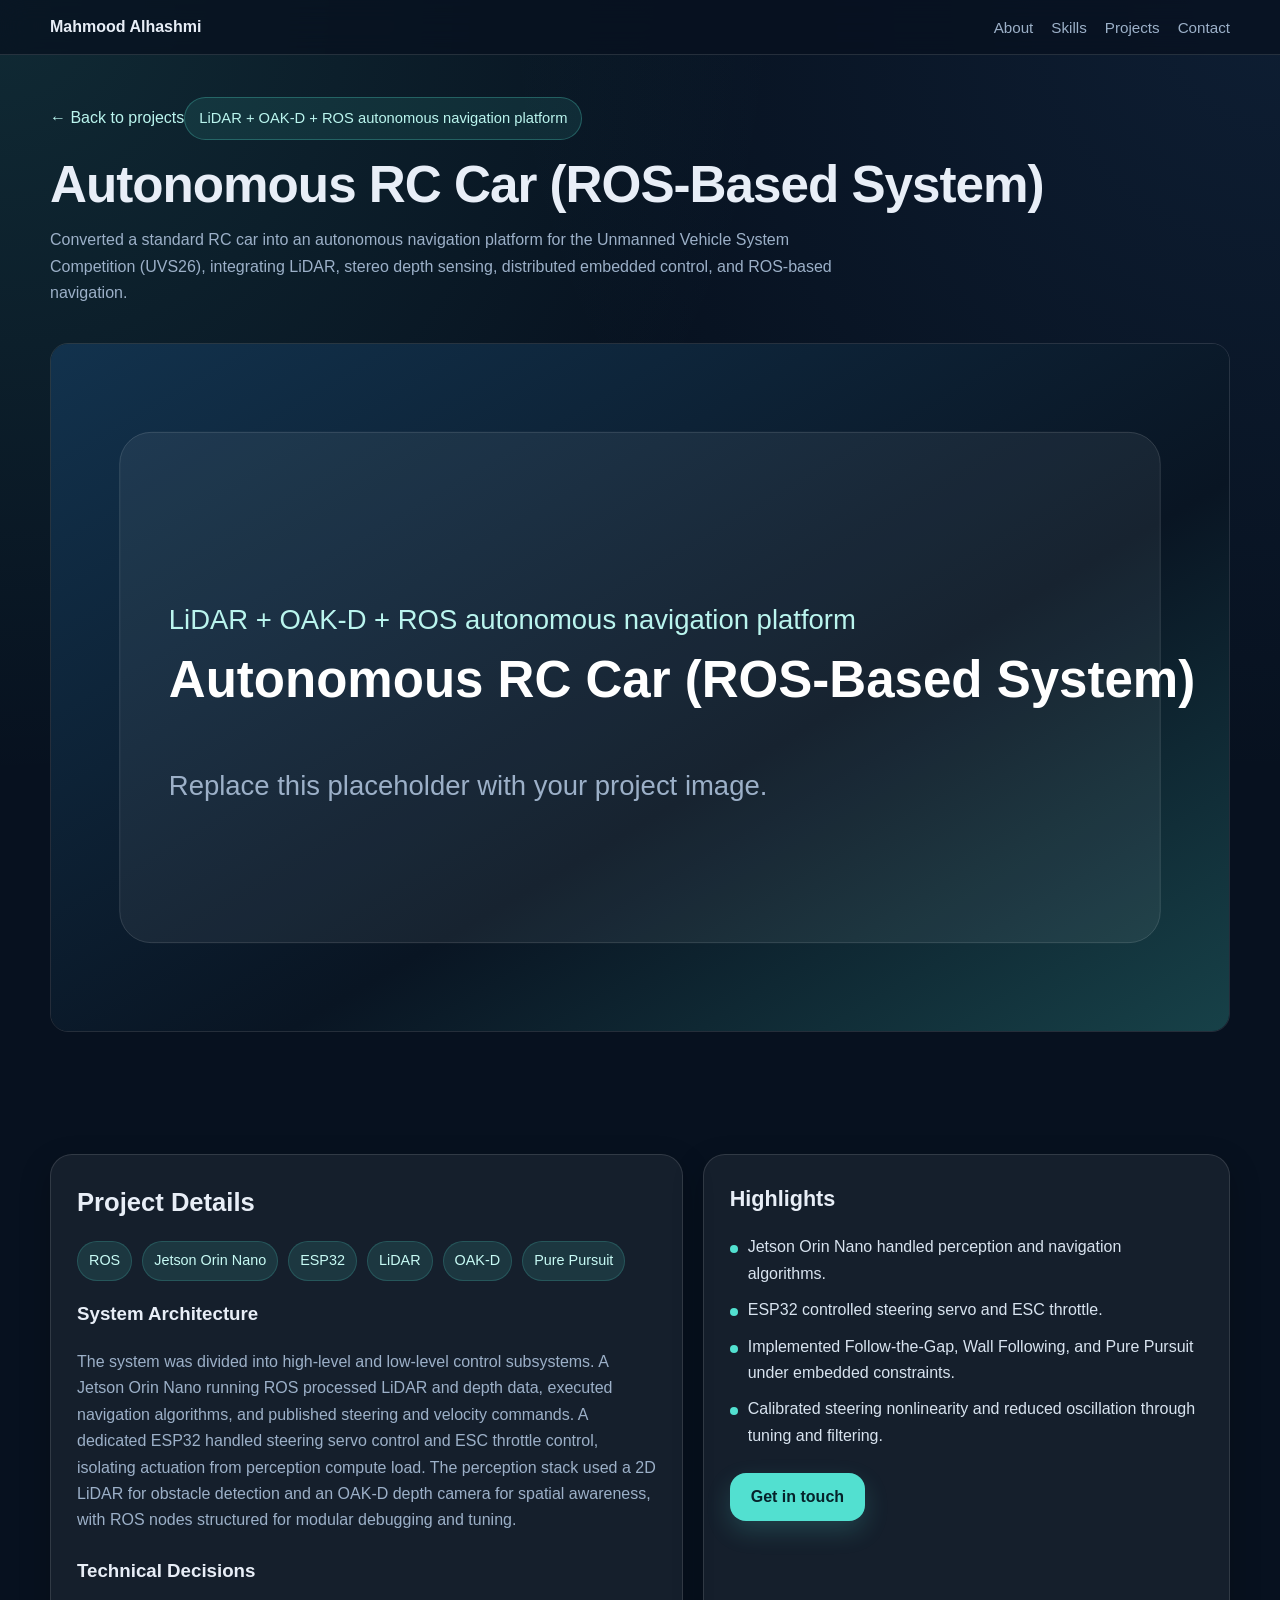
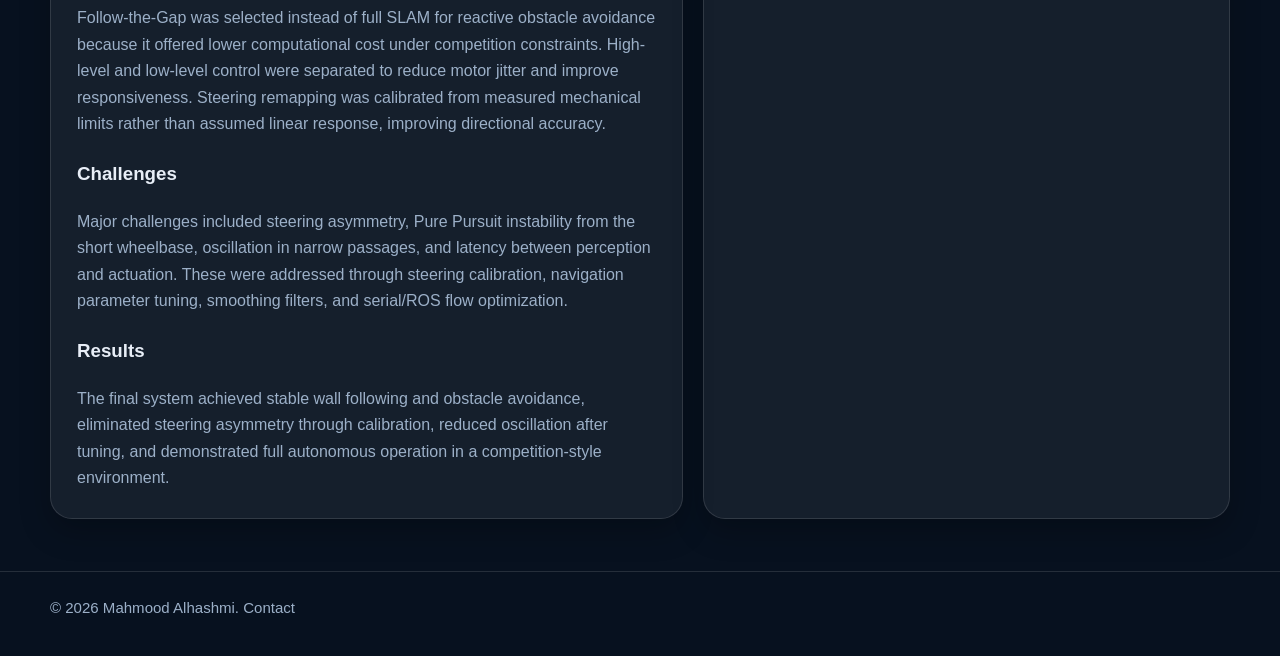
==== projects/autonomous-rc-car.html @ 996309fb "Add files via upload" ====
<!DOCTYPE html>
<html lang="en"><head><meta charset="UTF-8"/><meta name="viewport" content="width=device-width, initial-scale=1.0"/>
<title>Autonomous RC Car (ROS-Based System) | Mahmood Alhashmi</title><meta name="description" content="Converted a standard RC car into an autonomous navigation platform for the Unmanned Vehicle System Competition (UVS26), integrating LiDAR, stereo depth sensing, distributed embedded control, and ROS-based navigation."/><link rel="stylesheet" href="../style.css"/></head>
<body>
  <nav class="nav">
    <div class="container nav-inner">
      <div class="brand">Mahmood Alhashmi</div>
      <div class="nav-links">
        <a href="../index.html#about">About</a>
        <a href="../index.html#skills">Skills</a>
        <a href="../index.html#projects">Projects</a>
        <a href="../index.html#contact">Contact</a>
      </div>
    </div>
  </nav>

<header class="page-header"><div class="container"><a class="back-link" href="../index.html#projects">← Back to projects</a><span class="pill">LiDAR + OAK-D + ROS autonomous navigation platform</span><h1>Autonomous RC Car (ROS-Based System)</h1><p class="muted" style="margin-top:16px;max-width:820px;">Converted a standard RC car into an autonomous navigation platform for the Unmanned Vehicle System Competition (UVS26), integrating LiDAR, stereo depth sensing, distributed embedded control, and ROS-based navigation.</p></div></header>
<section style="padding-top:18px;"><div class="container"><img class="project-image" src="../images/autonomous-rc-car.svg" alt="Autonomous RC Car (ROS-Based System) image"/></div></section>
<section><div class="container detail-grid">
<div class="detail-card"><div class="section-head" style="margin-bottom:18px;"><h2 style="font-size:1.6rem;">Project Details</h2></div><div class="tags" style="margin-bottom:18px;"><span class="tag">ROS</span><span class="tag">Jetson Orin Nano</span><span class="tag">ESP32</span><span class="tag">LiDAR</span><span class="tag">OAK-D</span><span class="tag">Pure Pursuit</span></div>
<h3>System Architecture</h3><p>The system was divided into high-level and low-level control subsystems. A Jetson Orin Nano running ROS processed LiDAR and depth data, executed navigation algorithms, and published steering and velocity commands. A dedicated ESP32 handled steering servo control and ESC throttle control, isolating actuation from perception compute load. The perception stack used a 2D LiDAR for obstacle detection and an OAK-D depth camera for spatial awareness, with ROS nodes structured for modular debugging and tuning.</p>
<h3 style="margin-top:22px;">Technical Decisions</h3><p>Follow-the-Gap was selected instead of full SLAM for reactive obstacle avoidance because it offered lower computational cost under competition constraints. High-level and low-level control were separated to reduce motor jitter and improve responsiveness. Steering remapping was calibrated from measured mechanical limits rather than assumed linear response, improving directional accuracy.</p>
<h3 style="margin-top:22px;">Challenges</h3><p>Major challenges included steering asymmetry, Pure Pursuit instability from the short wheelbase, oscillation in narrow passages, and latency between perception and actuation. These were addressed through steering calibration, navigation parameter tuning, smoothing filters, and serial/ROS flow optimization.</p>
<h3 style="margin-top:22px;">Results</h3><p>The final system achieved stable wall following and obstacle avoidance, eliminated steering asymmetry through calibration, reduced oscillation after tuning, and demonstrated full autonomous operation in a competition-style environment.</p></div>
<div class="detail-card"><div class="section-head" style="margin-bottom:16px;"><h2 style="font-size:1.35rem;">Highlights</h2></div><ul class="detail-list"><li>Jetson Orin Nano handled perception and navigation algorithms.</li><li>ESP32 controlled steering servo and ESC throttle.</li><li>Implemented Follow-the-Gap, Wall Following, and Pure Pursuit under embedded constraints.</li><li>Calibrated steering nonlinearity and reduced oscillation through tuning and filtering.</li></ul><div style="margin-top:24px;"><a class="btn btn-primary" href="../index.html#contact">Get in touch</a></div></div>
</div></section>
<footer class="footer"><div class="container">© 2026 Mahmood Alhashmi. <a class="link" href="../index.html#contact">Contact</a></div></footer></body></html>
---- style.css ----
:root{--bg:#07111f;--card:rgba(255,255,255,0.06);--card-strong:rgba(255,255,255,0.08);--text:#e8eef7;--muted:#9cb0c8;--line:rgba(255,255,255,0.12);--accent:#52e0d0;--tag:rgba(82,224,208,0.12);--shadow:0 12px 30px rgba(0,0,0,0.25);--radius:22px;--max:1180px}
*{box-sizing:border-box}html{scroll-behavior:smooth}body{margin:0;font-family:Arial,Helvetica,sans-serif;background:radial-gradient(circle at top left,rgba(82,224,208,0.12),transparent 30%),radial-gradient(circle at top right,rgba(74,144,226,0.10),transparent 30%),var(--bg);color:var(--text);line-height:1.65}
a{color:inherit;text-decoration:none}img{max-width:100%;display:block}.container{width:min(var(--max),calc(100% - 32px));margin:0 auto}
.nav{position:sticky;top:0;z-index:10;backdrop-filter:blur(12px);background:rgba(7,17,31,.75);border-bottom:1px solid var(--line)}.nav-inner{display:flex;align-items:center;justify-content:space-between;gap:20px;padding:14px 0}.brand{font-weight:700}.nav-links{display:flex;gap:18px;flex-wrap:wrap;font-size:.95rem;color:var(--muted)}.nav-links a:hover,.link:hover{color:var(--text)}
.hero{padding:82px 0 48px;border-bottom:1px solid var(--line)}.hero-grid{display:grid;grid-template-columns:1.4fr .8fr;gap:28px;align-items:center}.pill{display:inline-block;padding:8px 14px;border:1px solid rgba(82,224,208,.28);background:rgba(82,224,208,.10);color:#baf5ee;border-radius:999px;font-size:.92rem;margin-bottom:18px}
h1{margin:0;font-size:clamp(2.4rem,5vw,4.7rem);line-height:1.05;letter-spacing:-1px}.hero p{margin:18px 0 0;color:var(--muted);font-size:1.08rem;max-width:760px}.hero-actions{display:flex;flex-wrap:wrap;gap:14px;margin-top:28px}
.btn{display:inline-flex;align-items:center;justify-content:center;min-height:48px;padding:0 20px;border-radius:16px;border:1px solid transparent;font-weight:700;transition:.2s ease}.btn-primary{background:var(--accent);color:#06222a;box-shadow:0 10px 24px rgba(82,224,208,.18)}.btn-primary:hover{transform:translateY(-1px)}.btn-secondary{border-color:var(--line);color:var(--text);background:rgba(255,255,255,.03)}
.hero-card{border:1px solid var(--line);background:linear-gradient(160deg,rgba(255,255,255,.06),rgba(255,255,255,.03));border-radius:30px;padding:24px;box-shadow:var(--shadow)}.hero-card h3{margin:0 0 14px;font-size:1.2rem}.stat{border:1px solid var(--line);background:rgba(255,255,255,.03);border-radius:18px;padding:14px 16px;margin-top:12px}.stat small{display:block;color:var(--muted);margin-bottom:6px}
section{padding:52px 0}.section-head{margin-bottom:28px}.section-head h2{margin:0 0 8px;font-size:2rem}.section-head p,.muted{margin:0;color:var(--muted);max-width:760px}
.about-card,.skill-card,.project-card,.contact-card,.detail-card{border:1px solid var(--line);background:var(--card);border-radius:var(--radius);box-shadow:var(--shadow)}.about-card,.contact-card,.detail-card{padding:26px}
.skills-grid{display:grid;grid-template-columns:repeat(3,minmax(0,1fr));gap:18px}.skill-card{padding:22px}.skill-card h3{margin:0 0 14px;font-size:1.08rem}
.tags{display:flex;flex-wrap:wrap;gap:10px}.tag{background:var(--tag);color:#c7faf4;border:1px solid rgba(82,224,208,.18);padding:7px 11px;border-radius:999px;font-size:.9rem}
.projects-grid{display:grid;grid-template-columns:repeat(2,minmax(0,1fr));gap:22px}.project-card{padding:22px;transition:transform .2s ease,background .2s ease}.project-card:hover{transform:translateY(-3px);background:var(--card-strong)}
.project-image{width:100%;border-radius:18px;border:1px solid var(--line);margin-bottom:18px;overflow:hidden}.project-banner{min-height:160px;border-radius:18px;border:1px solid var(--line);background:linear-gradient(140deg,#10243b,#0b1627 55%,#133841);padding:20px;display:flex;align-items:flex-end;margin-bottom:18px}.project-banner small{display:block;color:#b9ecf1;margin-bottom:8px}.project-banner h3{margin:0;font-size:1.4rem;line-height:1.2}
.project-card p,.detail-card p{margin:0;color:var(--muted)}.project-details,.detail-list{margin:18px 0 0;padding:0;list-style:none}.project-details li,.detail-list li{position:relative;padding-left:18px;margin-top:10px;color:#d8e3ef}.project-details li::before,.detail-list li::before{content:"";width:8px;height:8px;border-radius:999px;background:var(--accent);position:absolute;left:0;top:11px}
.contact-wrap,.detail-grid{display:grid;grid-template-columns:1.2fr 1fr;gap:20px}.contact-list{display:grid;gap:14px;margin-top:18px}.contact-item{border:1px solid var(--line);background:rgba(255,255,255,.03);border-radius:18px;padding:16px;word-break:break-word}.contact-item small{display:block;color:var(--muted);margin-bottom:5px}
.footer{border-top:1px solid var(--line);color:var(--muted);padding:24px 0 36px;font-size:.94rem}.page-header{padding:42px 0 18px}.page-header h1{font-size:clamp(2rem,4vw,3.3rem)}.back-link{display:inline-flex;margin-bottom:18px;color:#baf5ee}.cv-note{font-size:.95rem;color:var(--muted);margin-top:12px}
@media (max-width:980px){.hero-grid,.contact-wrap,.skills-grid,.projects-grid,.detail-grid{grid-template-columns:1fr}}
@media (max-width:640px){.nav-inner{flex-direction:column;align-items:flex-start}.hero{padding-top:54px}section{padding:42px 0}.project-card,.skill-card,.about-card,.contact-card,.hero-card,.detail-card{border-radius:18px}}
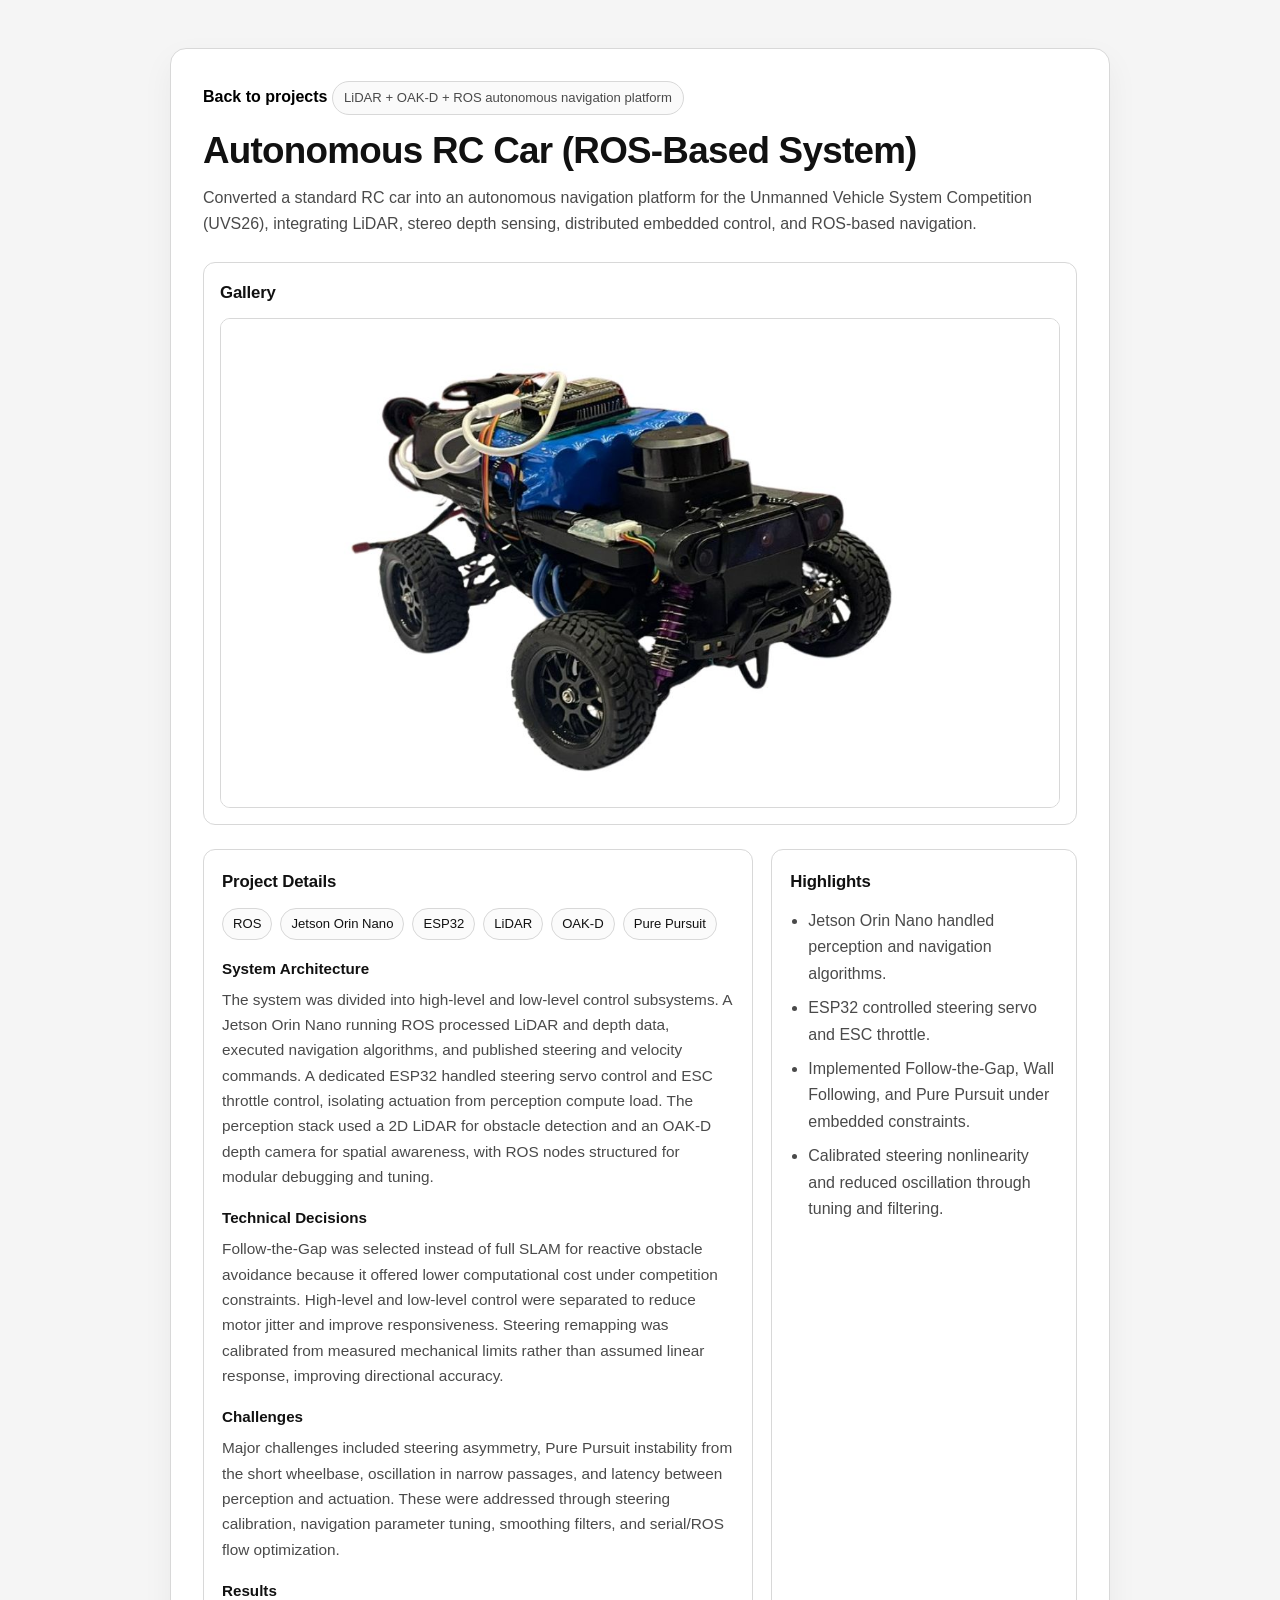
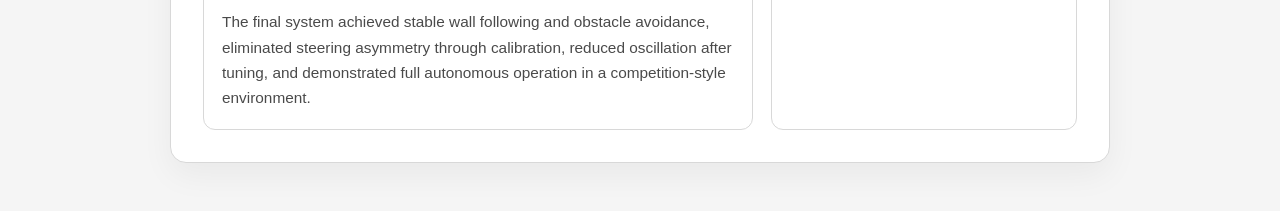
==== commit fe32804f: "gg" ====
--- a/projects/autonomous-rc-car.html
+++ b/projects/autonomous-rc-car.html
@@ -1,27 +1,246 @@
-<!DOCTYPE html>
-<html lang="en"><head><meta charset="UTF-8"/><meta name="viewport" content="width=device-width, initial-scale=1.0"/>
-<title>Autonomous RC Car (ROS-Based System) | Mahmood Alhashmi</title><meta name="description" content="Converted a standard RC car into an autonomous navigation platform for the Unmanned Vehicle System Competition (UVS26), integrating LiDAR, stereo depth sensing, distributed embedded control, and ROS-based navigation."/><link rel="stylesheet" href="../style.css"/></head>
+﻿<!DOCTYPE html>
+<html lang="en">
+<head>
+  <meta charset="UTF-8" />
+  <meta name="viewport" content="width=device-width, initial-scale=1.0" />
+  <title>Autonomous RC Car (ROS-Based System) | Mahmood Alhashmi</title>
+  <meta name="description" content="Converted a standard RC car into an autonomous navigation platform for the Unmanned Vehicle System Competition (UVS26), integrating LiDAR, stereo depth sensing, distributed embedded control, and ROS-based navigation." />
+  <style>
+    :root {
+      --bg: #f5f5f5;
+      --surface: #ffffff;
+      --text: #111111;
+      --muted: #4a4a4a;
+      --line: #d8d8d8;
+      --accent: #000000;
+      --accent-hover: #1f1f1f;
+    }
+
+    * { box-sizing: border-box; }
+
+    body {
+      margin: 0;
+      font-family: "Segoe UI", Tahoma, Geneva, Verdana, sans-serif;
+      background: var(--bg);
+      color: var(--text);
+      line-height: 1.65;
+    }
+
+    main {
+      max-width: 980px;
+      margin: 0 auto;
+      padding: 48px 20px;
+    }
+
+    .shell {
+      background: var(--surface);
+      border: 1px solid var(--line);
+      border-radius: 16px;
+      box-shadow: 0 12px 32px rgba(0, 0, 0, 0.05);
+      padding: 32px;
+    }
+
+    .back-link {
+      display: inline-block;
+      margin-bottom: 14px;
+      color: var(--accent);
+      text-decoration: none;
+      font-weight: 600;
+    }
+
+    .back-link:hover { text-decoration: underline; }
+
+    .pill {
+      display: inline-block;
+      font-size: 0.82rem;
+      border: 1px solid var(--line);
+      border-radius: 999px;
+      padding: 5px 11px;
+      margin-bottom: 14px;
+      background: #fafafa;
+      color: var(--muted);
+    }
+
+    h1 {
+      margin: 0;
+      font-size: clamp(1.8rem, 4vw, 2.3rem);
+      line-height: 1.2;
+      letter-spacing: -0.02em;
+    }
+
+    p {
+      margin: 12px 0 0;
+      color: var(--muted);
+    }
+
+    .gallery-section {
+      margin-top: 24px;
+      border: 1px solid var(--line);
+      border-radius: 12px;
+      padding: 16px;
+      background: #ffffff;
+    }
+
+    h2 {
+      margin: 0 0 12px;
+      font-size: 1.05rem;
+      letter-spacing: -0.01em;
+    }
+
+    .gallery-grid {
+      display: grid;
+      grid-template-columns: repeat(auto-fit, minmax(220px, 1fr));
+      gap: 10px;
+    }
+
+    .gallery-image {
+      width: 100%;
+      aspect-ratio: 12 / 7;
+      object-fit: cover;
+      border: 1px solid var(--line);
+      border-radius: 10px;
+      background: #fbfbfb;
+      display: block;
+    }
+
+    .gallery-empty {
+      border: 1px dashed var(--line);
+      border-radius: 10px;
+      padding: 14px;
+      color: var(--muted);
+      background: #fbfbfb;
+    }
+
+    .content-grid {
+      margin-top: 24px;
+      display: grid;
+      grid-template-columns: 1.8fr 1fr;
+      gap: 18px;
+    }
+
+    .card {
+      border: 1px solid var(--line);
+      border-radius: 12px;
+      padding: 18px;
+      background: #ffffff;
+    }
+
+    .tags {
+      display: flex;
+      flex-wrap: wrap;
+      gap: 8px;
+      margin-bottom: 14px;
+    }
+
+    .tag {
+      border: 1px solid var(--line);
+      border-radius: 999px;
+      padding: 4px 10px;
+      font-size: 0.82rem;
+      background: #fbfbfb;
+      color: var(--text);
+    }
+
+    h3 {
+      margin: 16px 0 6px;
+      font-size: 0.95rem;
+      color: var(--text);
+    }
+
+    .details p {
+      margin: 0;
+      color: var(--muted);
+      font-size: 0.96rem;
+    }
+
+    .highlights {
+      margin: 0;
+      padding-left: 18px;
+    }
+
+    .highlights li {
+      margin-bottom: 8px;
+      color: var(--muted);
+    }
+
+    .contact-btn {
+      display: inline-block;
+      margin-top: 16px;
+      text-decoration: none;
+      color: #ffffff;
+      background: var(--accent);
+      border: 1px solid var(--accent);
+      padding: 10px 14px;
+      border-radius: 10px;
+      font-weight: 600;
+      font-size: 0.92rem;
+      transition: background-color 0.18s ease, transform 0.18s ease, box-shadow 0.18s ease;
+    }
+
+    .contact-btn:hover {
+      background: var(--accent-hover);
+      border-color: var(--accent-hover);
+      transform: translateY(-1px);
+      box-shadow: 0 5px 14px rgba(0, 0, 0, 0.18);
+    }
+
+    @media (max-width: 760px) {
+      main { padding: 26px 14px; }
+      .shell { padding: 22px 18px; border-radius: 12px; }
+      .content-grid { grid-template-columns: 1fr; }
+    }
+  </style>
+</head>
 <body>
-  <nav class="nav">
-    <div class="container nav-inner">
-      <div class="brand">Mahmood Alhashmi</div>
-      <div class="nav-links">
-        <a href="../index.html#about">About</a>
-        <a href="../index.html#skills">Skills</a>
-        <a href="../index.html#projects">Projects</a>
-        <a href="../index.html#contact">Contact</a>
-      </div>
+  <main>
+    <div class="shell">
+      <a class="back-link" href="../index.html#projects">Back to projects</a>
+      <span class="pill">LiDAR + OAK-D + ROS autonomous navigation platform</span>
+      <h1>Autonomous RC Car (ROS-Based System)</h1>
+      <p>Converted a standard RC car into an autonomous navigation platform for the Unmanned Vehicle System Competition (UVS26), integrating LiDAR, stereo depth sensing, distributed embedded control, and ROS-based navigation.</p>
+
+      <section class="gallery-section" aria-label="Project gallery">
+        <h2>Gallery</h2>
+        <div class="gallery-grid">
+          <img class="gallery-image" src="../images/autonomous-rc-car/5.jpg" alt="Autonomous RC Car (ROS-Based System) image 1" loading="lazy" />
+        </div>
+      </section>
+
+      <section class="content-grid" aria-label="Project details and highlights">
+        <article class="card details">
+          <h2>Project Details</h2>
+          <div class="tags">
+          <span class="tag">ROS</span>
+          <span class="tag">Jetson Orin Nano</span>
+          <span class="tag">ESP32</span>
+          <span class="tag">LiDAR</span>
+          <span class="tag">OAK-D</span>
+          <span class="tag">Pure Pursuit</span>
+          </div>
+        <h3>System Architecture</h3>
+        <p>The system was divided into high-level and low-level control subsystems. A Jetson Orin Nano running ROS processed LiDAR and depth data, executed navigation algorithms, and published steering and velocity commands. A dedicated ESP32 handled steering servo control and ESC throttle control, isolating actuation from perception compute load. The perception stack used a 2D LiDAR for obstacle detection and an OAK-D depth camera for spatial awareness, with ROS nodes structured for modular debugging and tuning.</p>
+        <h3>Technical Decisions</h3>
+        <p>Follow-the-Gap was selected instead of full SLAM for reactive obstacle avoidance because it offered lower computational cost under competition constraints. High-level and low-level control were separated to reduce motor jitter and improve responsiveness. Steering remapping was calibrated from measured mechanical limits rather than assumed linear response, improving directional accuracy.</p>
+        <h3>Challenges</h3>
+        <p>Major challenges included steering asymmetry, Pure Pursuit instability from the short wheelbase, oscillation in narrow passages, and latency between perception and actuation. These were addressed through steering calibration, navigation parameter tuning, smoothing filters, and serial/ROS flow optimization.</p>
+        <h3>Results</h3>
+        <p>The final system achieved stable wall following and obstacle avoidance, eliminated steering asymmetry through calibration, reduced oscillation after tuning, and demonstrated full autonomous operation in a competition-style environment.</p>
+        </article>
+
+        <aside class="card">
+          <h2>Highlights</h2>
+          <ul class="highlights">
+          <li>Jetson Orin Nano handled perception and navigation algorithms.</li>
+          <li>ESP32 controlled steering servo and ESC throttle.</li>
+          <li>Implemented Follow-the-Gap, Wall Following, and Pure Pursuit under embedded constraints.</li>
+          <li>Calibrated steering nonlinearity and reduced oscillation through tuning and filtering.</li>
+          </ul>
+</aside>
+      </section>
     </div>
-  </nav>
-
-<header class="page-header"><div class="container"><a class="back-link" href="../index.html#projects">← Back to projects</a><span class="pill">LiDAR + OAK-D + ROS autonomous navigation platform</span><h1>Autonomous RC Car (ROS-Based System)</h1><p class="muted" style="margin-top:16px;max-width:820px;">Converted a standard RC car into an autonomous navigation platform for the Unmanned Vehicle System Competition (UVS26), integrating LiDAR, stereo depth sensing, distributed embedded control, and ROS-based navigation.</p></div></header>
-<section style="padding-top:18px;"><div class="container"><img class="project-image" src="../images/autonomous-rc-car.svg" alt="Autonomous RC Car (ROS-Based System) image"/></div></section>
-<section><div class="container detail-grid">
-<div class="detail-card"><div class="section-head" style="margin-bottom:18px;"><h2 style="font-size:1.6rem;">Project Details</h2></div><div class="tags" style="margin-bottom:18px;"><span class="tag">ROS</span><span class="tag">Jetson Orin Nano</span><span class="tag">ESP32</span><span class="tag">LiDAR</span><span class="tag">OAK-D</span><span class="tag">Pure Pursuit</span></div>
-<h3>System Architecture</h3><p>The system was divided into high-level and low-level control subsystems. A Jetson Orin Nano running ROS processed LiDAR and depth data, executed navigation algorithms, and published steering and velocity commands. A dedicated ESP32 handled steering servo control and ESC throttle control, isolating actuation from perception compute load. The perception stack used a 2D LiDAR for obstacle detection and an OAK-D depth camera for spatial awareness, with ROS nodes structured for modular debugging and tuning.</p>
-<h3 style="margin-top:22px;">Technical Decisions</h3><p>Follow-the-Gap was selected instead of full SLAM for reactive obstacle avoidance because it offered lower computational cost under competition constraints. High-level and low-level control were separated to reduce motor jitter and improve responsiveness. Steering remapping was calibrated from measured mechanical limits rather than assumed linear response, improving directional accuracy.</p>
-<h3 style="margin-top:22px;">Challenges</h3><p>Major challenges included steering asymmetry, Pure Pursuit instability from the short wheelbase, oscillation in narrow passages, and latency between perception and actuation. These were addressed through steering calibration, navigation parameter tuning, smoothing filters, and serial/ROS flow optimization.</p>
-<h3 style="margin-top:22px;">Results</h3><p>The final system achieved stable wall following and obstacle avoidance, eliminated steering asymmetry through calibration, reduced oscillation after tuning, and demonstrated full autonomous operation in a competition-style environment.</p></div>
-<div class="detail-card"><div class="section-head" style="margin-bottom:16px;"><h2 style="font-size:1.35rem;">Highlights</h2></div><ul class="detail-list"><li>Jetson Orin Nano handled perception and navigation algorithms.</li><li>ESP32 controlled steering servo and ESC throttle.</li><li>Implemented Follow-the-Gap, Wall Following, and Pure Pursuit under embedded constraints.</li><li>Calibrated steering nonlinearity and reduced oscillation through tuning and filtering.</li></ul><div style="margin-top:24px;"><a class="btn btn-primary" href="../index.html#contact">Get in touch</a></div></div>
-</div></section>
-<footer class="footer"><div class="container">© 2026 Mahmood Alhashmi. <a class="link" href="../index.html#contact">Contact</a></div></footer></body></html>+  </main>
+</body>
+</html>
+
+
+
